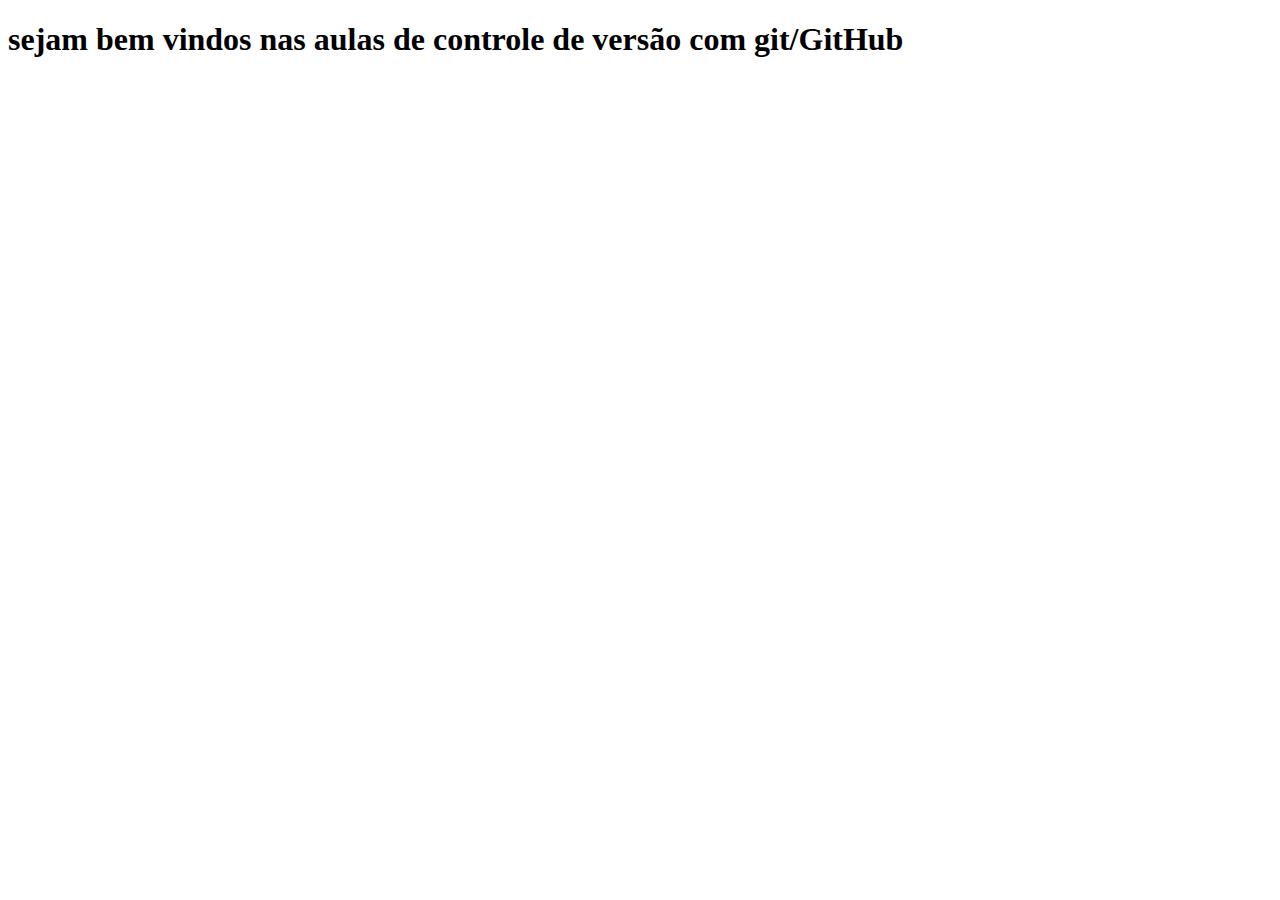
==== index.html @ bf9b0361 "aulacolabora-og3" ====
<!DOCTYPE html>
<html lang="en">
<head>
    <meta charset="UTF-8">
    <meta name="viewport" content="width=device-width, initial-scale=1.0">
    <title>Document</title>
</head>
<body>
    <div class="container">
        <h1> sejam bem vindos nas aulas de controle de versão com git/GitHub</h1>
        <br>
    
</body>
</html>
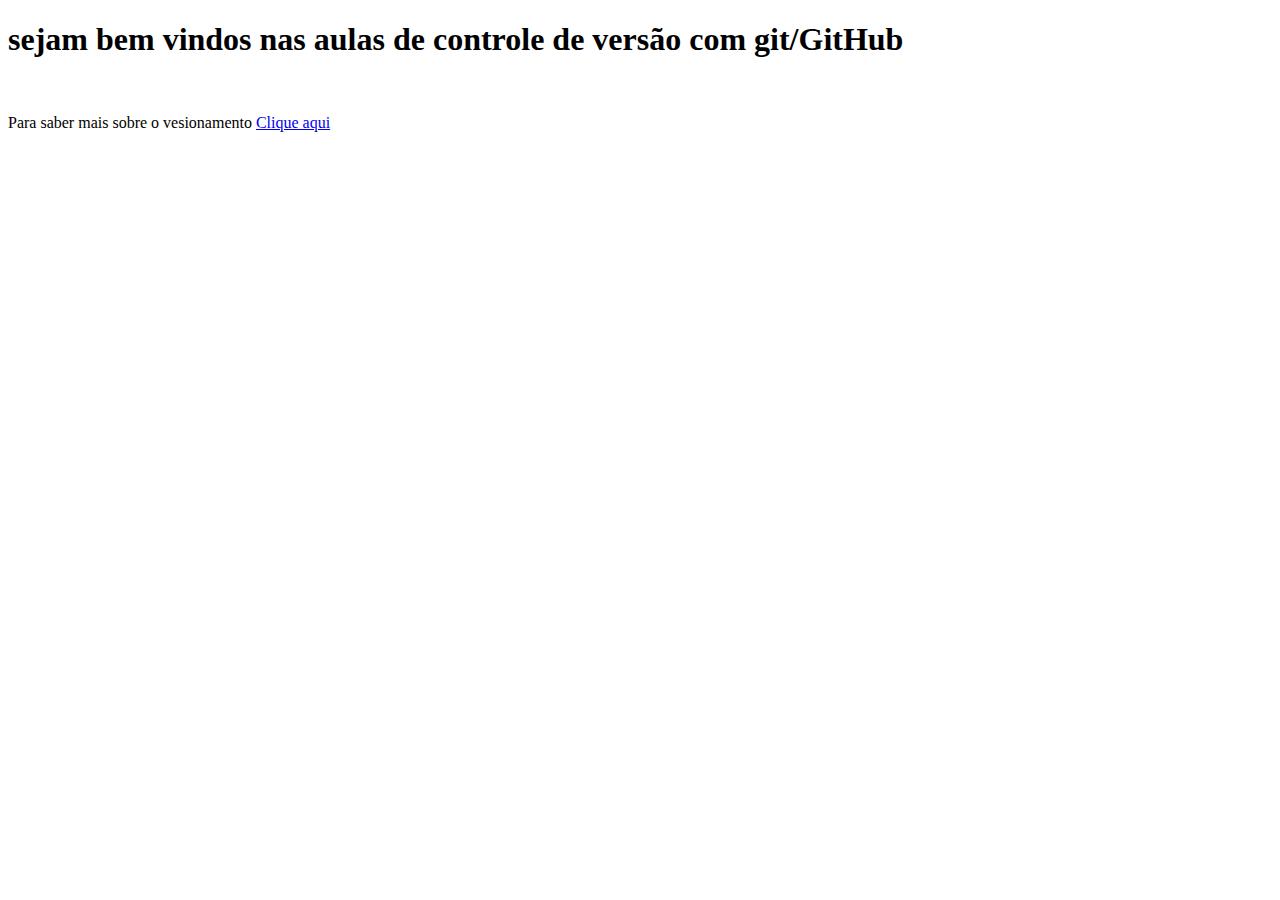
==== commit f57ad5c0: "g3" ====
--- a/index.html
+++ b/index.html
@@ -3,12 +3,14 @@
 <head>
     <meta charset="UTF-8">
     <meta name="viewport" content="width=device-width, initial-scale=1.0">
-    <title>Document</title>
+    <link rel="stylesheet" href= "Style.css">
+    <title>Aula de Git/GitHub com o nosso Professor Nilson Papinho</title>
 </head>
 <body>
     <div class="container">
         <h1> sejam bem vindos nas aulas de controle de versão com git/GitHub</h1>
         <br>
-    
+        <p>Para saber mais sobre o vesionamento <a  href="./Conteudo.html">Clique aqui</a></p>
+        <br>
 </body>
 </html>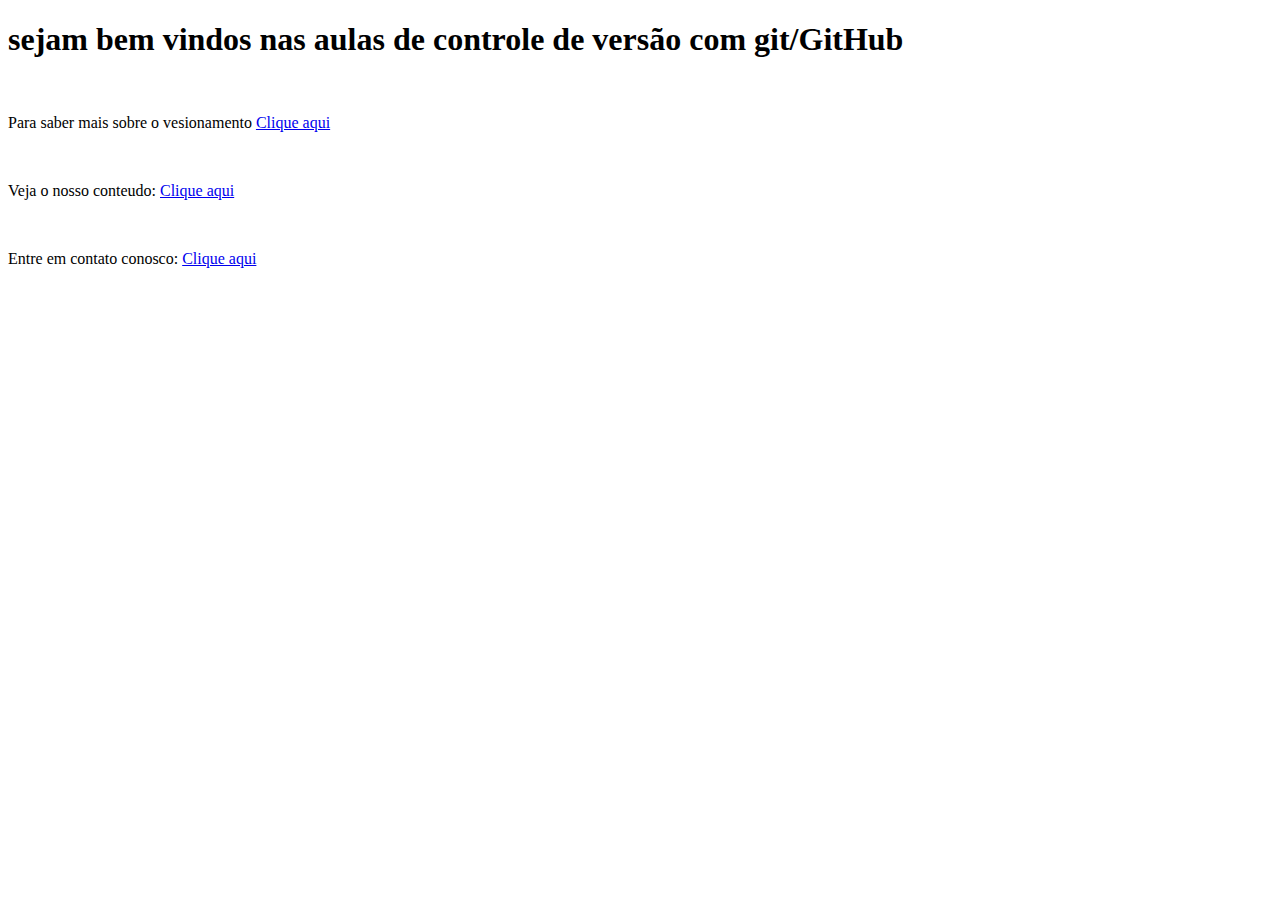
==== commit 07b02277: "Carlos" ====
--- a/index.html
+++ b/index.html
@@ -10,7 +10,11 @@
     <div class="container">
         <h1> sejam bem vindos nas aulas de controle de versão com git/GitHub</h1>
         <br>
-        <p>Para saber mais sobre o vesionamento <a  href="./Conteudo.html">Clique aqui</a></p>
+        <p>Para saber mais sobre o vesionamento <a  href="./sobre.html">Clique aqui</a></p>
         <br>
+        <p>Veja o nosso conteudo: <a href="./conteudo.html">Clique aqui</a></p>
+        <br>
+        <p>Entre em contato conosco: <a href="./contato.html">Clique aqui</a></p>
+    </div>
 </body>
 </html>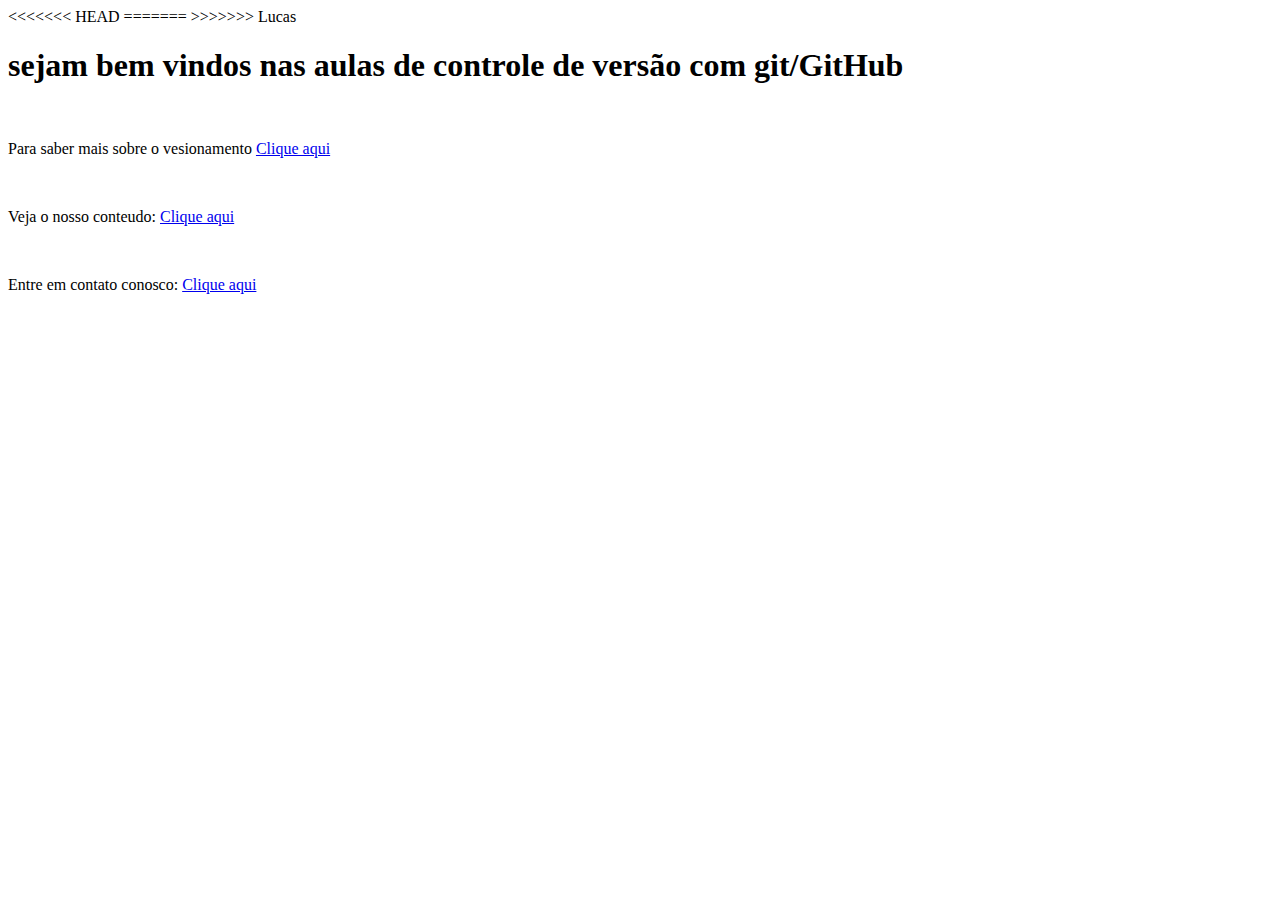
==== commit e6780b7c: "aula git" ====
--- a/index.html
+++ b/index.html
@@ -1,4 +1,8 @@
+<<<<<<< HEAD
 <!DOCTYPE html>
+=======
+    <!DOCTYPE html>
+>>>>>>> Lucas
 <html lang="en">
 <head>
     <meta charset="UTF-8">
